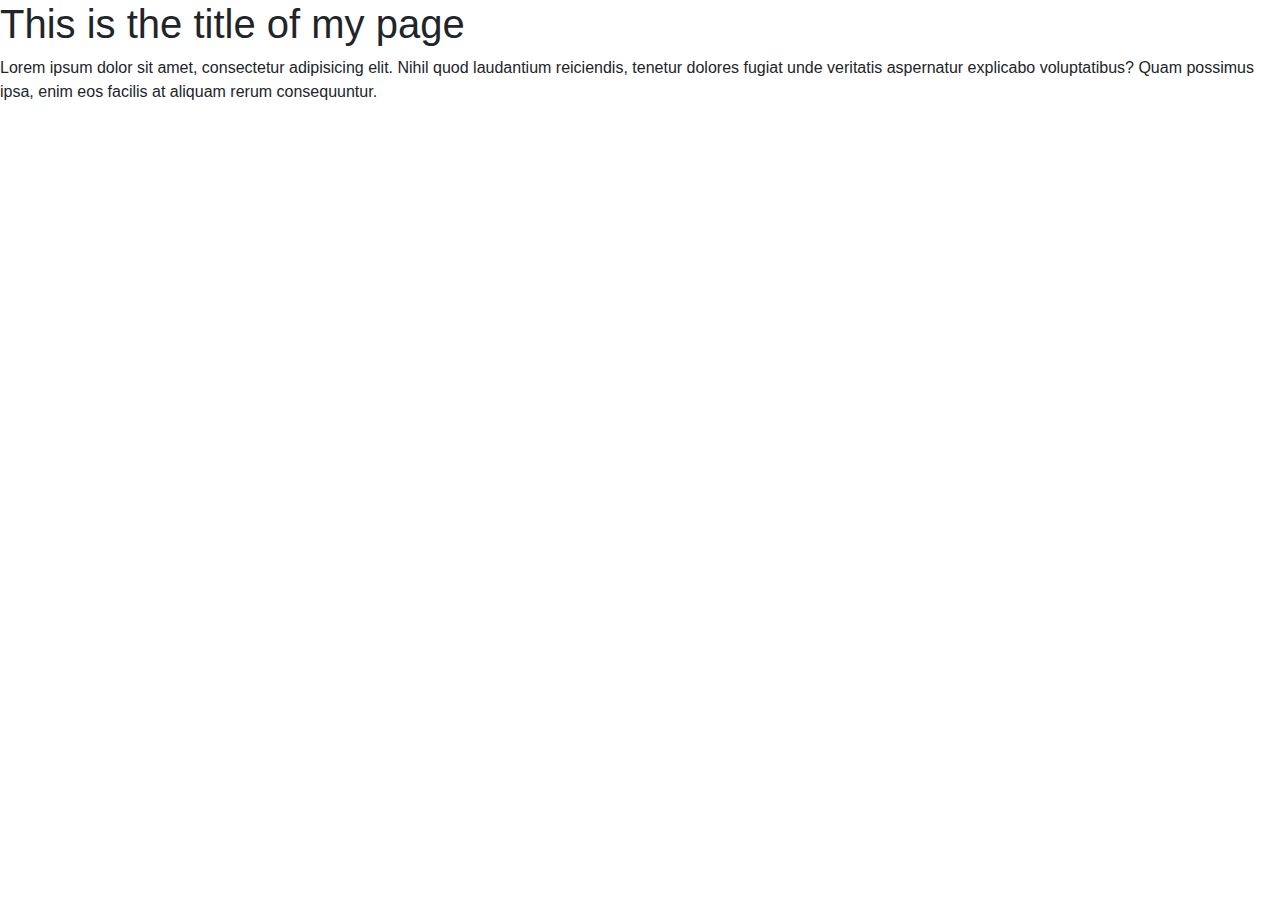
==== index.html @ 5bd87658 "first commit" ====
<!DOCTYPE html>
<html lang="en">
<head>
    <meta charset="UTF-8">
    <meta name="viewport" content="width=device-width, initial-scale=1.0">
    <meta http-equiv="X-UA-Compatible" content="ie=edge">
    <link rel="stylesheet" href="https://stackpath.bootstrapcdn.com/bootstrap/4.1.3/css/bootstrap.min.css" type="text/css" />
    <title>Week 10</title>
</head>
<body>
    <h1>This is the title of my page</h1>
    <p>Lorem ipsum dolor sit amet, consectetur 
    adipisicing elit. Nihil quod laudantium reiciendis, 
    tenetur dolores fugiat unde veritatis aspernatur explicabo 
    voluptatibus? Quam possimus ipsa, enim eos facilis at aliquam 
    rerum consequuntur.</p>
</body>
</html>
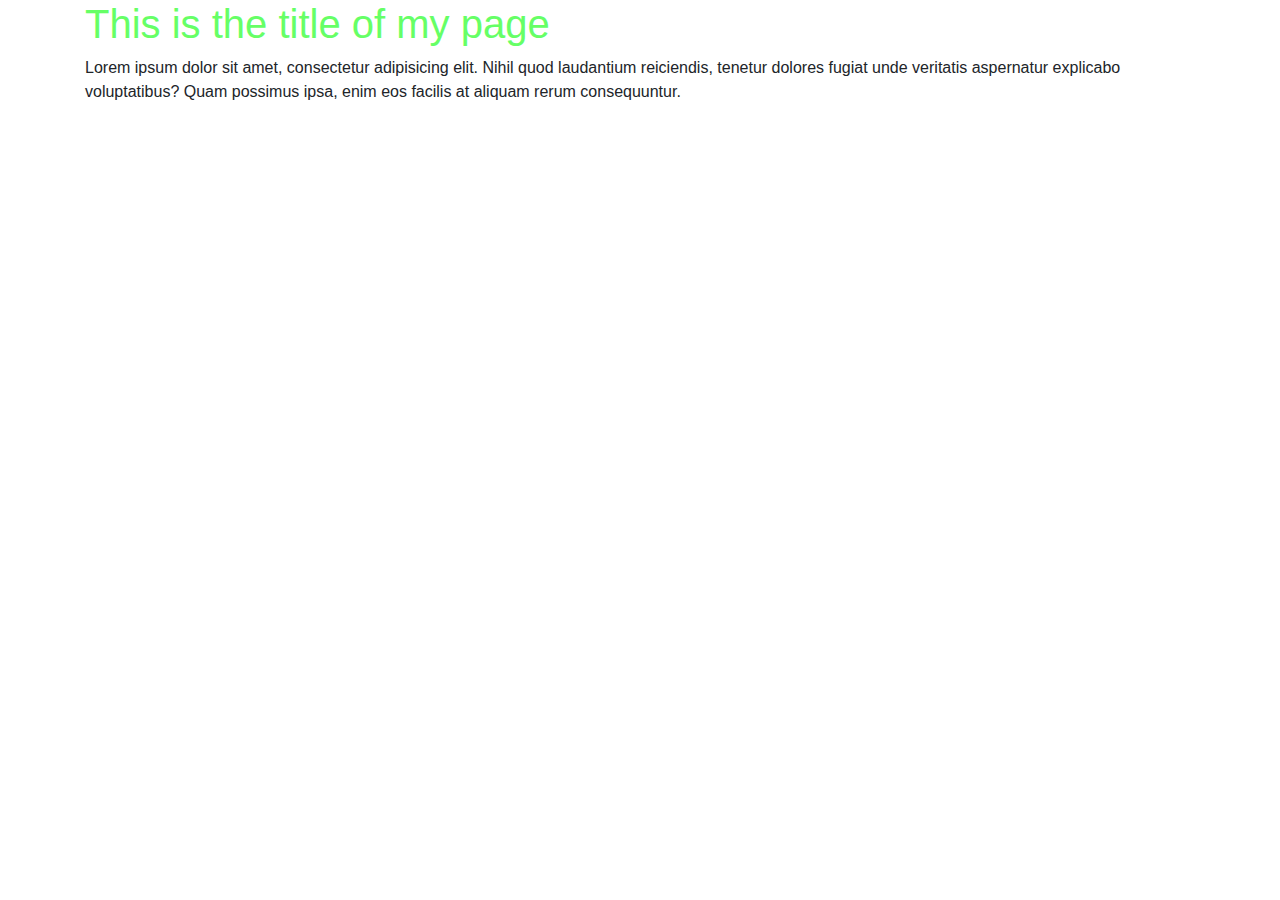
==== commit 5e5f2213: "added css" ====
--- a/index.html
+++ b/index.html
@@ -5,14 +5,21 @@
     <meta name="viewport" content="width=device-width, initial-scale=1.0">
     <meta http-equiv="X-UA-Compatible" content="ie=edge">
     <link rel="stylesheet" href="https://stackpath.bootstrapcdn.com/bootstrap/4.1.3/css/bootstrap.min.css" type="text/css" />
+    <link rel="stylesheet" href="main.css">
     <title>Week 10</title>
 </head>
 <body>
-    <h1>This is the title of my page</h1>
-    <p>Lorem ipsum dolor sit amet, consectetur 
-    adipisicing elit. Nihil quod laudantium reiciendis, 
-    tenetur dolores fugiat unde veritatis aspernatur explicabo 
-    voluptatibus? Quam possimus ipsa, enim eos facilis at aliquam 
-    rerum consequuntur.</p>
+    <div class="container">
+        <div class="row">
+            <div class="col-sm-12">
+                <h1>This is the title of my page</h1>
+                <p>Lorem ipsum dolor sit amet, consectetur 
+                adipisicing elit. Nihil quod laudantium reiciendis, 
+                tenetur dolores fugiat unde veritatis aspernatur explicabo 
+                voluptatibus? Quam possimus ipsa, enim eos facilis at aliquam 
+                rerum consequuntur.</p>
+            </div>
+        </div>
+    </div>
 </body>
 </html>--- a/main.css
+++ b/main.css
@@ -0,0 +1,4 @@
+h1 {
+   color: #66ff66;
+   
+}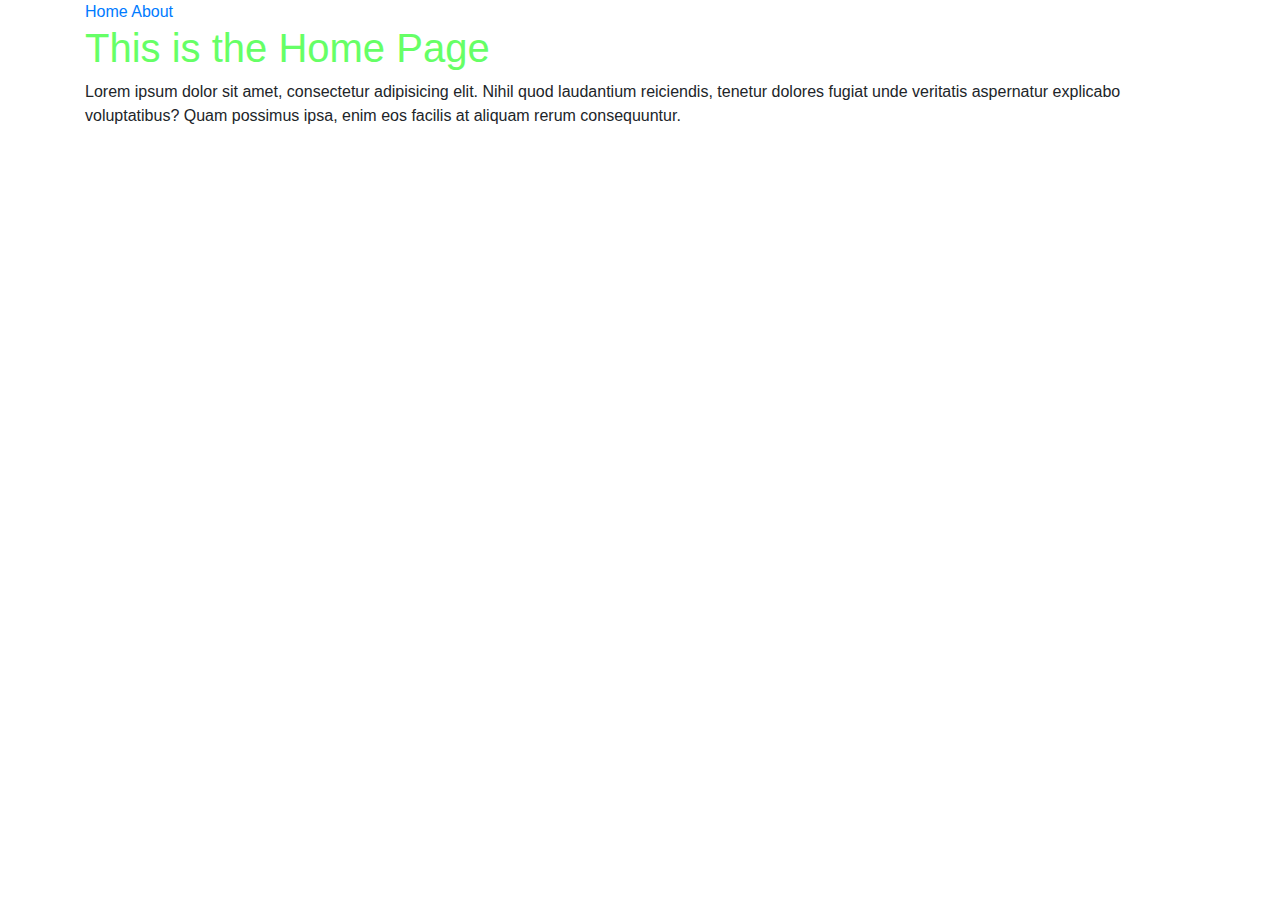
==== commit d75756dd: "updated h1" ====
--- a/index.html
+++ b/index.html
@@ -5,14 +5,16 @@
     <meta name="viewport" content="width=device-width, initial-scale=1.0">
     <meta http-equiv="X-UA-Compatible" content="ie=edge">
     <link rel="stylesheet" href="https://stackpath.bootstrapcdn.com/bootstrap/4.1.3/css/bootstrap.min.css" type="text/css" />
-    <link rel="stylesheet" href="main.css">
-    <title>Week 10</title>
+    <link rel="stylesheet" href="css/main.css">
+    <title>Home</title>
 </head>
 <body>
     <div class="container">
         <div class="row">
             <div class="col-sm-12">
-                <h1>This is the title of my page</h1>
+                <a href="index.html">Home</a>
+                <a href="about.html">About</a>
+                <h1>This is the Home Page</h1>
                 <p>Lorem ipsum dolor sit amet, consectetur 
                 adipisicing elit. Nihil quod laudantium reiciendis, 
                 tenetur dolores fugiat unde veritatis aspernatur explicabo 
--- a/css/main.css
+++ b/css/main.css
@@ -0,0 +1,4 @@
+h1 {
+   color: #66ff66;
+   
+}